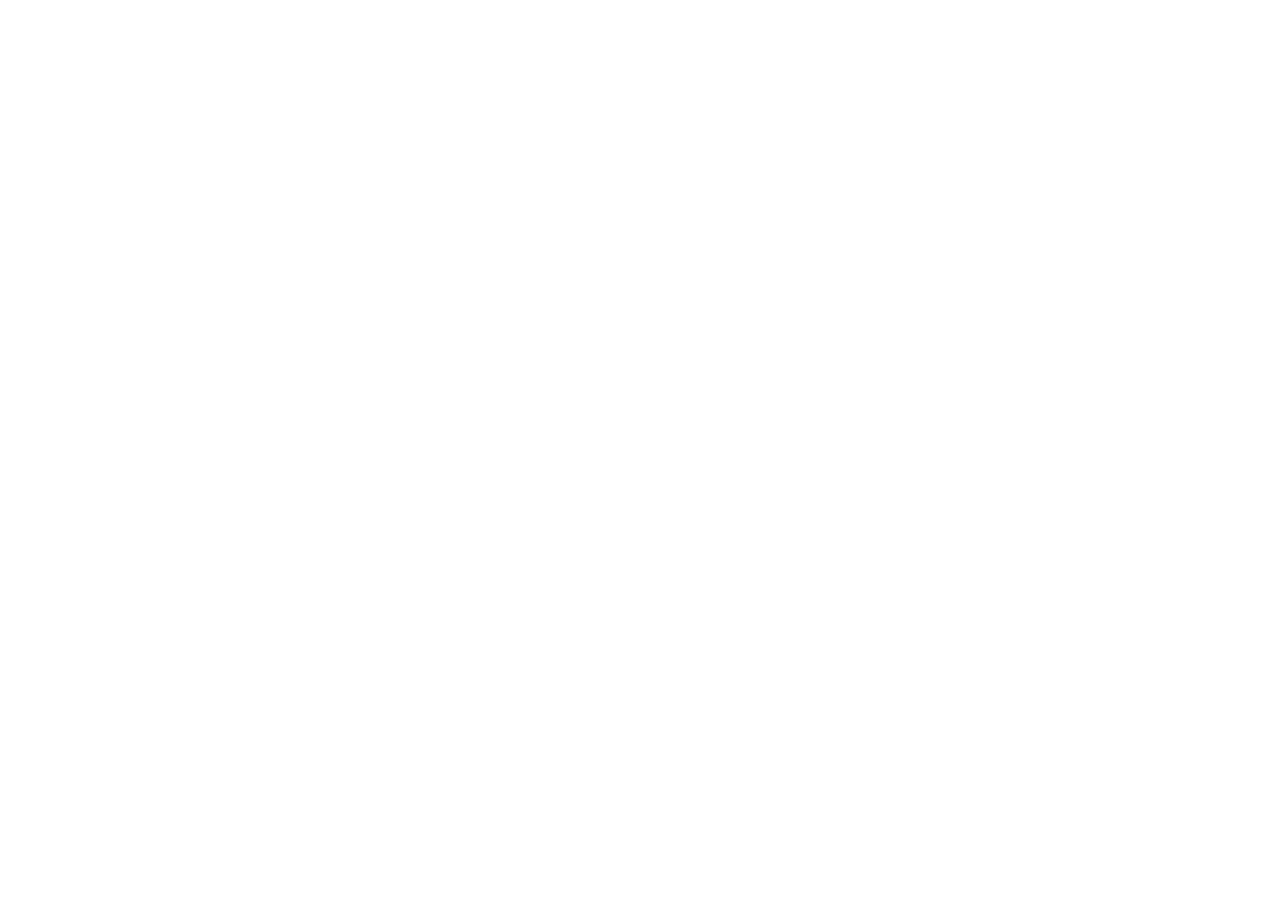
==== website/index.html @ 3091b8c7 "Added css and link them together" ====
<!DOCTYPE html>
<html lang="en" dir="ltr">
  <head>
    <link rel="stylesheet" href="style.css">
    <meta charset="utf-8">
    <title>Global warming kills our nature</title>
  </head>
  <body>

  </body>
</html>
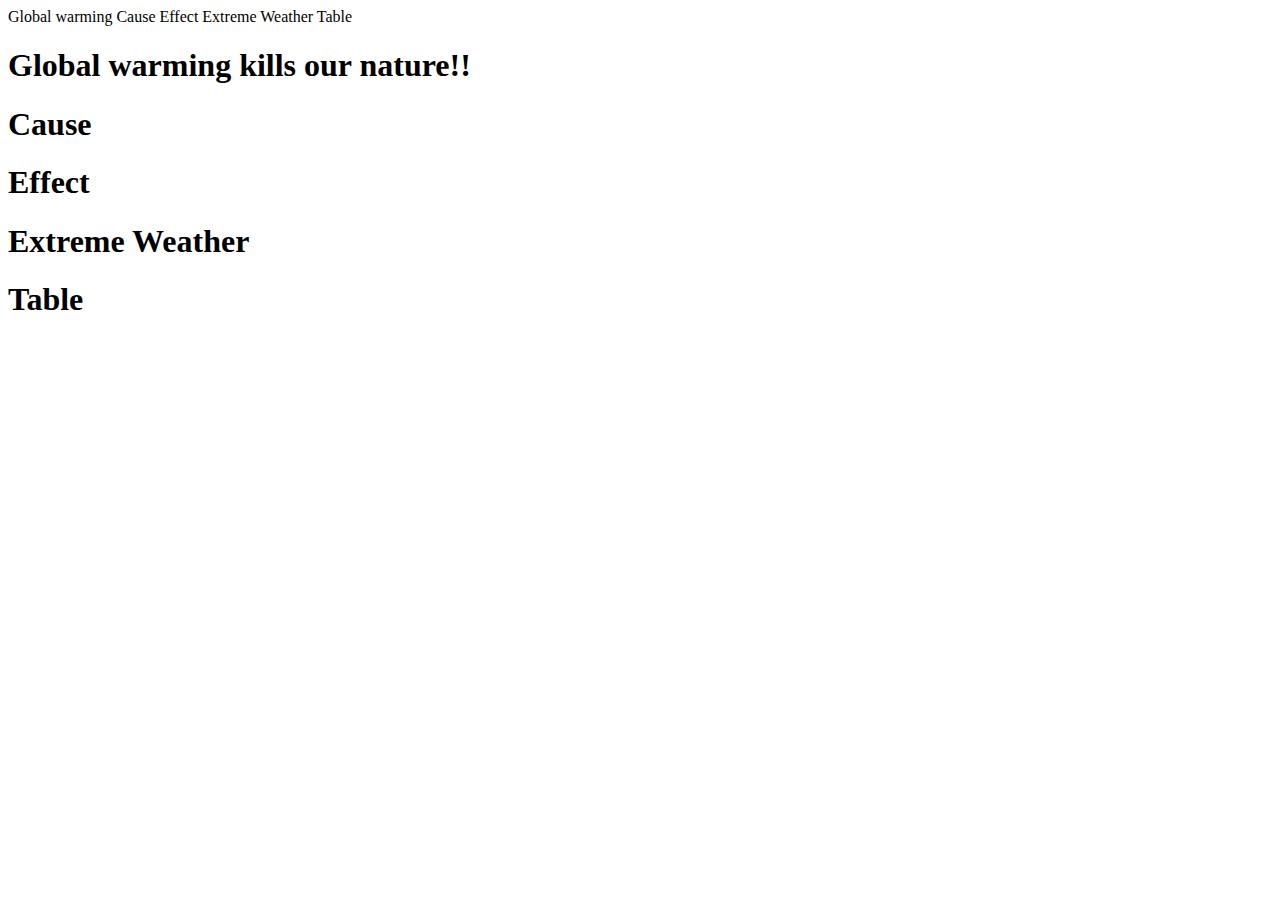
==== commit 4ff0a4ab: "Created index.html" ====
--- a/website/index.html
+++ b/website/index.html
@@ -6,6 +6,34 @@
     <title>Global warming kills our nature</title>
   </head>
   <body>
+    <div class="container">
+      <div class="Logo">
 
+      </div>
+                <div id="buttons">
+                    <span onclick="showGlobalWarming()">Global warming</span>
+                    <span onclick="showCause()">Cause</span>
+                    <span onclick="showEffect()">Effect</span>
+                    <span onclick="showExtremeWeather()">Extreme Weather</span>
+                    <span onclick="showTable()">Table</span>
+                </div>
+            </div>
+
+            <div id="GlobalWarming" class="page container">
+              <h1 id="title">Global warming kills our nature!!</h1>
+            </div>
+            <div id="Cause" class="page container">
+              <h1 class="page-header">Cause</h1>
+            </div>
+            <div id="Effect" class="page container">
+              <h1 class="page-header">Effect</h1>
+            </div>
+            <div id="ExtremeWeather" class="page container">
+              <h1 class="page-header">Extreme Weather</h1>
+            </div>
+            <div id="Table" class="page container">
+              <h1 class="page-header">Table</h1>
+            </div>
+            <script src="script.js"></script>
   </body>
 </html>
